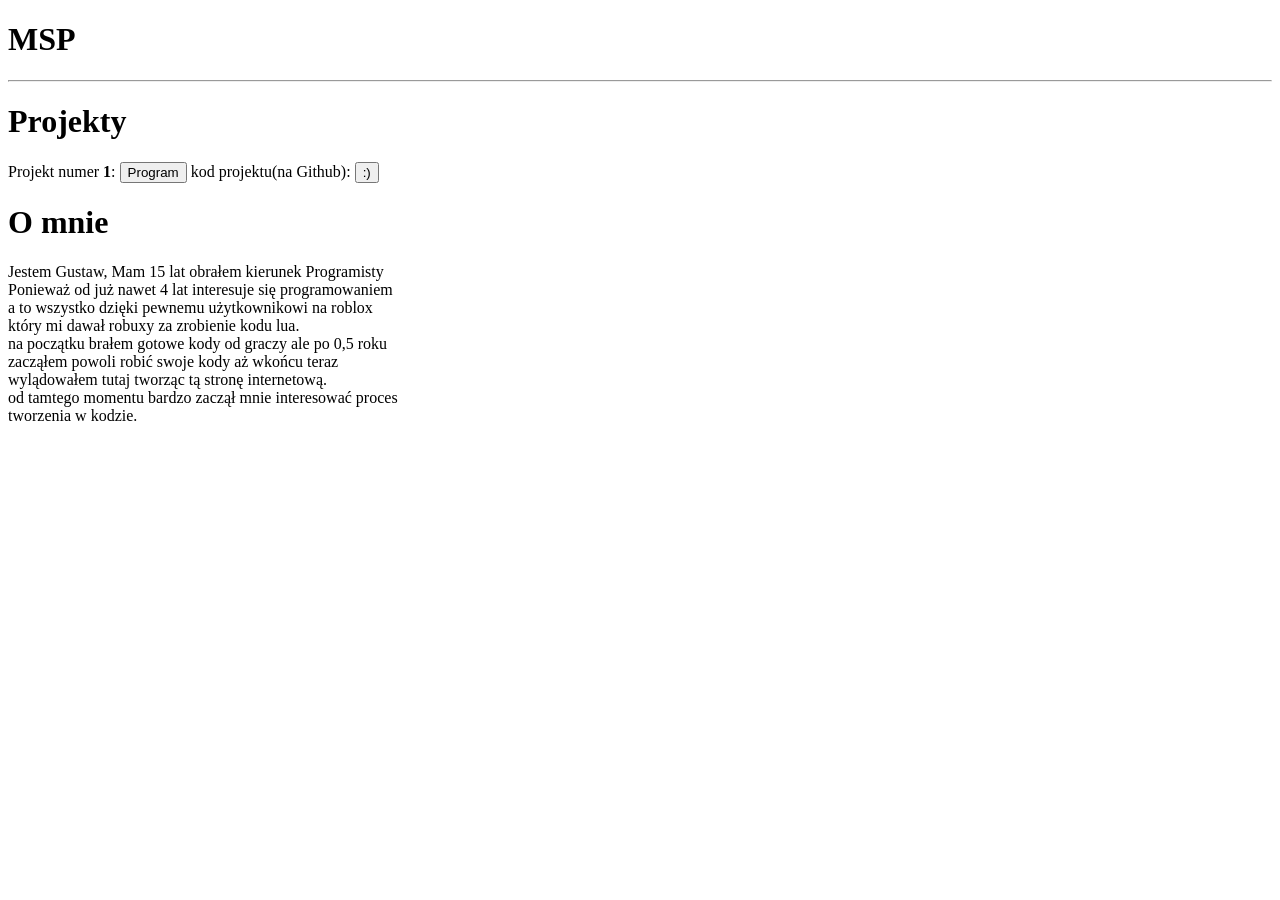
==== index.html @ cebc8efd "Update index.html" ====
<!DOCTYPE html>
<html lang="en">
<head>
    <meta charset="UTF-8">
    <meta name="viewport" content="width=device-width, initial-scale=1.0">
    <title>MSP</title>
</head>
<body>
    <h1>MSP</h1>
    <hr></hr>
    <h1>Projekty</h1>
    Projekt numer <b>1</b>: <label><a href="stronka z button"><input type="button" value="Program"></a></label> kod projektu(na Github): <label><a link href="https://github.com/UkrytyZiutek/MSP/tree/main/stronka%20z%20button"><input type="button" value=":)"></a></label>

    <h1>O mnie</h1>
    Jestem Gustaw, Mam 15 lat obrałem kierunek Programisty
    <br> Ponieważ od już nawet 4 lat interesuje się programowaniem </br>
    a to wszystko dzięki pewnemu użytkownikowi na roblox 
    <br> który mi dawał robuxy za zrobienie kodu lua. </br>
    na początku brałem gotowe kody od graczy ale po 0,5 roku
    <br> zacząłem powoli robić swoje kody aż wkońcu teraz </br>
    wylądowałem tutaj tworząc tą stronę internetową.
    <br> od tamtego momentu bardzo zaczął mnie interesować proces </br>
    tworzenia w kodzie.
</body>
</html>
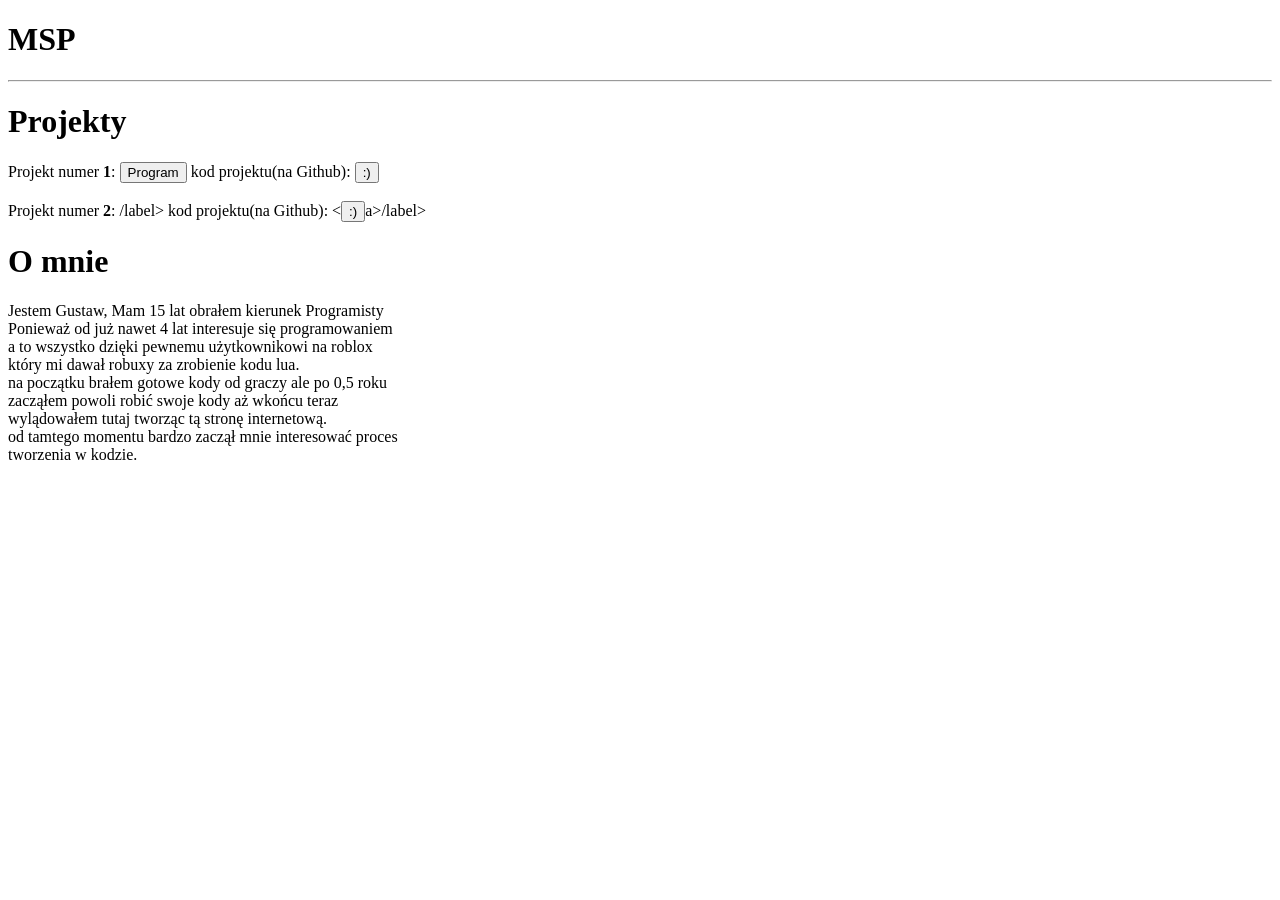
==== commit e164e8f1: "Update index.html" ====
--- a/index.html
+++ b/index.html
@@ -10,7 +10,9 @@
     <hr></hr>
     <h1>Projekty</h1>
     Projekt numer <b>1</b>: <label><a href="stronka z button"><input type="button" value="Program"></a></label> kod projektu(na Github): <label><a link href="https://github.com/UkrytyZiutek/MSP/tree/main/stronka%20z%20button"><input type="button" value=":)"></a></label>
-
+    <br></br>
+    Projekt numer <b>2</b>: <label><a href="divy"<input type="button" value="Program"></a>/label> kod projektu(na Github): <label><<a link href="https://github.com/UkrytyZiutek/MSP/tree/main/divy"><input type="button" value=":)"></a>a>/label>
+    
     <h1>O mnie</h1>
     Jestem Gustaw, Mam 15 lat obrałem kierunek Programisty
     <br> Ponieważ od już nawet 4 lat interesuje się programowaniem </br>
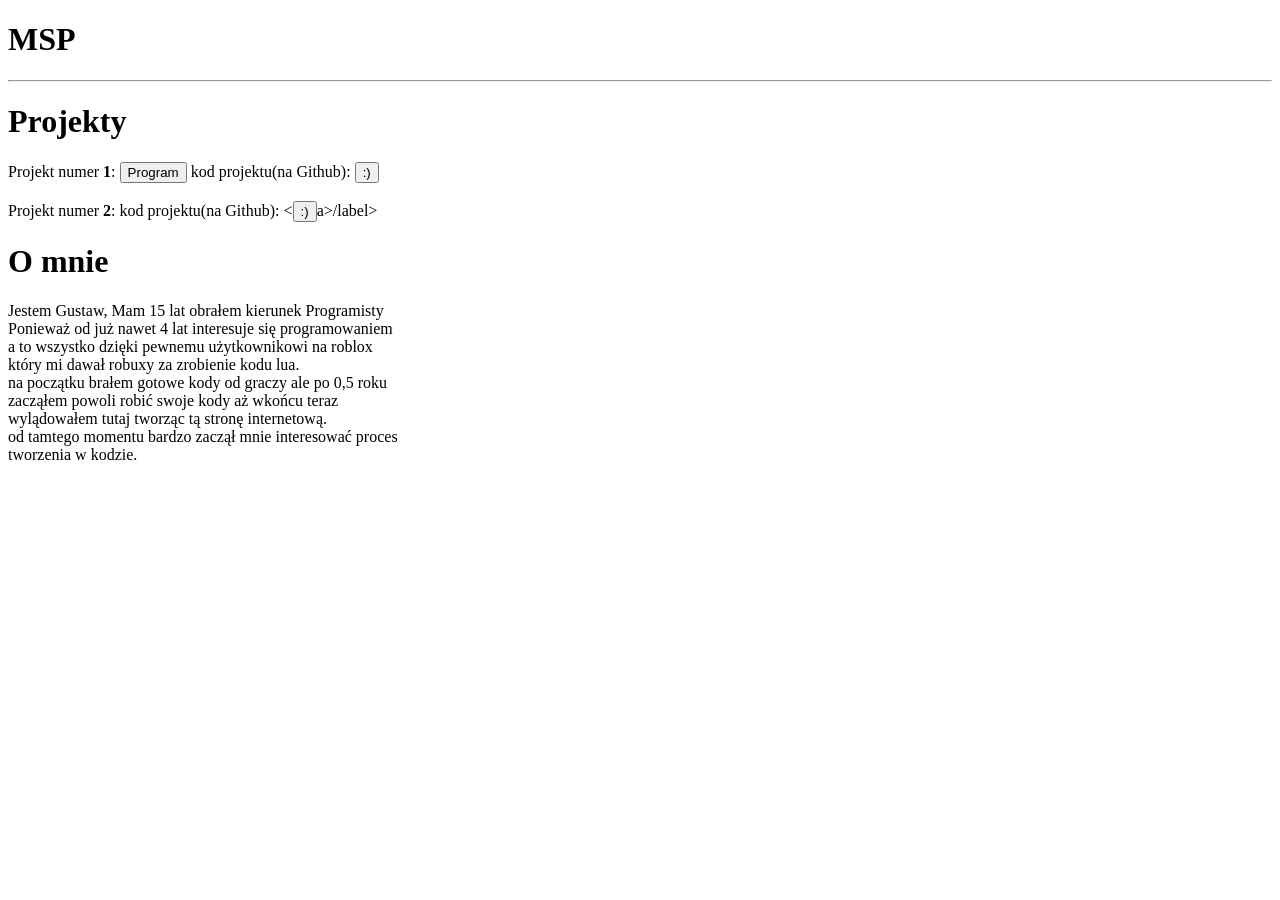
==== commit 3f0b2c4f: "Update index.html" ====
--- a/index.html
+++ b/index.html
@@ -11,7 +11,7 @@
     <h1>Projekty</h1>
     Projekt numer <b>1</b>: <label><a href="stronka z button"><input type="button" value="Program"></a></label> kod projektu(na Github): <label><a link href="https://github.com/UkrytyZiutek/MSP/tree/main/stronka%20z%20button"><input type="button" value=":)"></a></label>
     <br></br>
-    Projekt numer <b>2</b>: <label><a href="divy"<input type="button" value="Program"></a>/label> kod projektu(na Github): <label><<a link href="https://github.com/UkrytyZiutek/MSP/tree/main/divy"><input type="button" value=":)"></a>a>/label>
+    Projekt numer <b>2</b>: <label><a href="divy"<input type="button" value="Program"></a></label> kod projektu(na Github): <label><<a link href="https://github.com/UkrytyZiutek/MSP/tree/main/divy"><input type="button" value=":)"></a>a>/label>
     
     <h1>O mnie</h1>
     Jestem Gustaw, Mam 15 lat obrałem kierunek Programisty
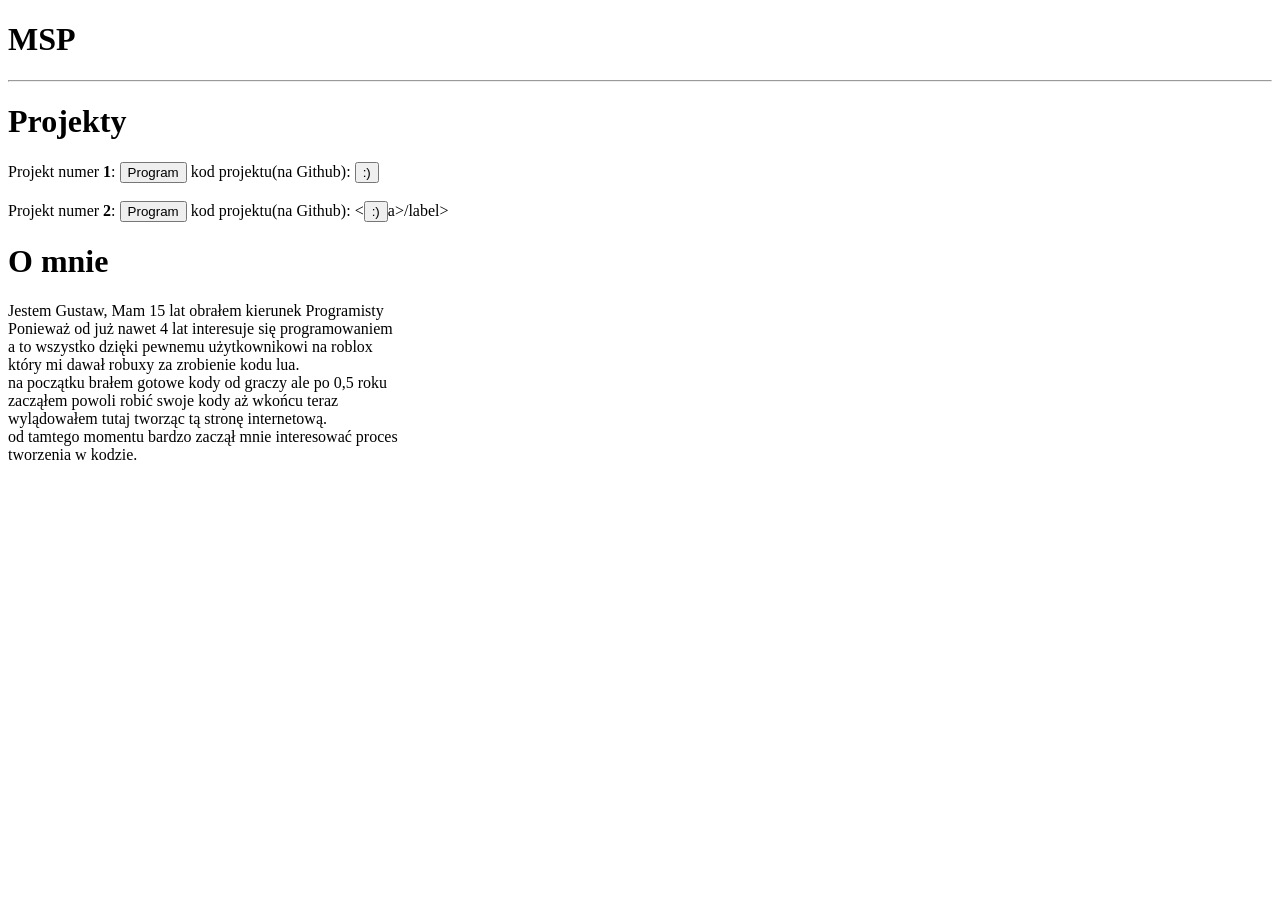
==== commit c58f167d: "Update index.html" ====
--- a/index.html
+++ b/index.html
@@ -11,7 +11,7 @@
     <h1>Projekty</h1>
     Projekt numer <b>1</b>: <label><a href="stronka z button"><input type="button" value="Program"></a></label> kod projektu(na Github): <label><a link href="https://github.com/UkrytyZiutek/MSP/tree/main/stronka%20z%20button"><input type="button" value=":)"></a></label>
     <br></br>
-    Projekt numer <b>2</b>: <label><a href="divy"<input type="button" value="Program"></a></label> kod projektu(na Github): <label><<a link href="https://github.com/UkrytyZiutek/MSP/tree/main/divy"><input type="button" value=":)"></a>a>/label>
+    Projekt numer <b>2</b>: <label><a href="divy"><input type="button" value="Program"></a></label> kod projektu(na Github): <label><<a link href="https://github.com/UkrytyZiutek/MSP/tree/main/divy"><input type="button" value=":)"></a>a>/label>
     
     <h1>O mnie</h1>
     Jestem Gustaw, Mam 15 lat obrałem kierunek Programisty
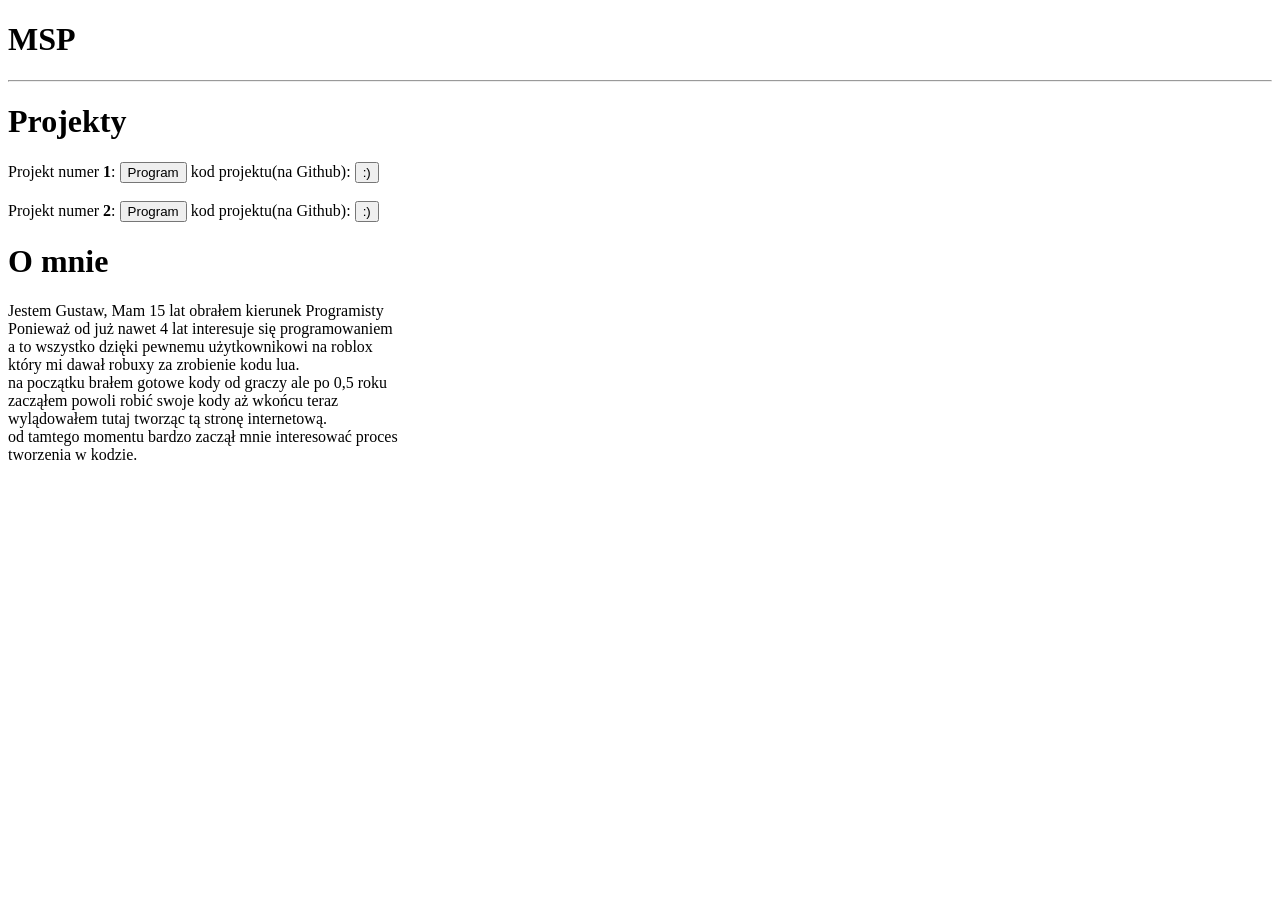
==== commit 78a64fe9: "Update index.html" ====
--- a/index.html
+++ b/index.html
@@ -11,7 +11,7 @@
     <h1>Projekty</h1>
     Projekt numer <b>1</b>: <label><a href="stronka z button"><input type="button" value="Program"></a></label> kod projektu(na Github): <label><a link href="https://github.com/UkrytyZiutek/MSP/tree/main/stronka%20z%20button"><input type="button" value=":)"></a></label>
     <br></br>
-    Projekt numer <b>2</b>: <label><a href="divy"><input type="button" value="Program"></a></label> kod projektu(na Github): <label><<a link href="https://github.com/UkrytyZiutek/MSP/tree/main/divy"><input type="button" value=":)"></a>a>/label>
+    Projekt numer <b>2</b>: <label><a href="divy"><input type="button" value="Program"></a></label> kod projektu(na Github): <label><a link href="https://github.com/UkrytyZiutek/MSP/tree/main/divy"><input type="button" value=":)"></a></label>
     
     <h1>O mnie</h1>
     Jestem Gustaw, Mam 15 lat obrałem kierunek Programisty
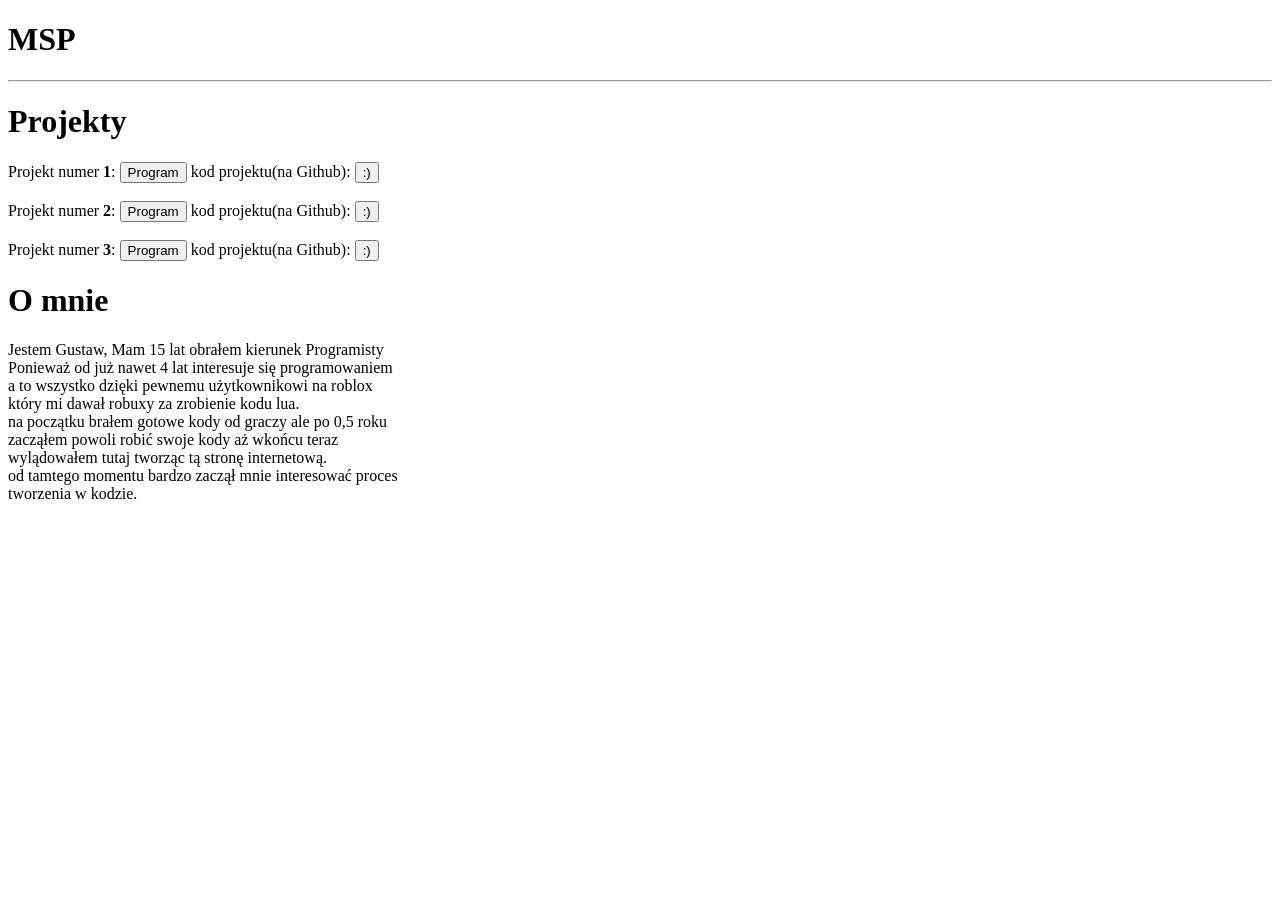
==== commit 7b842abf: "Update index.html" ====
--- a/index.html
+++ b/index.html
@@ -12,7 +12,8 @@
     Projekt numer <b>1</b>: <label><a href="stronka z button"><input type="button" value="Program"></a></label> kod projektu(na Github): <label><a link href="https://github.com/UkrytyZiutek/MSP/tree/main/stronka%20z%20button"><input type="button" value=":)"></a></label>
     <br></br>
     Projekt numer <b>2</b>: <label><a href="divy"><input type="button" value="Program"></a></label> kod projektu(na Github): <label><a link href="https://github.com/UkrytyZiutek/MSP/tree/main/divy"><input type="button" value=":)"></a></label>
-    
+    <br></br>
+    Projekt numer <b>3</b>: <label><a href="logowanie(bez php)"><input type="button" value="Program"></a></label> kod projektu(na Github): <label><a link href="https://github.com/UkrytyZiutek/MSP/tree/main/logowanie(bez php)"><input type="button" value=":)"></a></label>
     <h1>O mnie</h1>
     Jestem Gustaw, Mam 15 lat obrałem kierunek Programisty
     <br> Ponieważ od już nawet 4 lat interesuje się programowaniem </br>
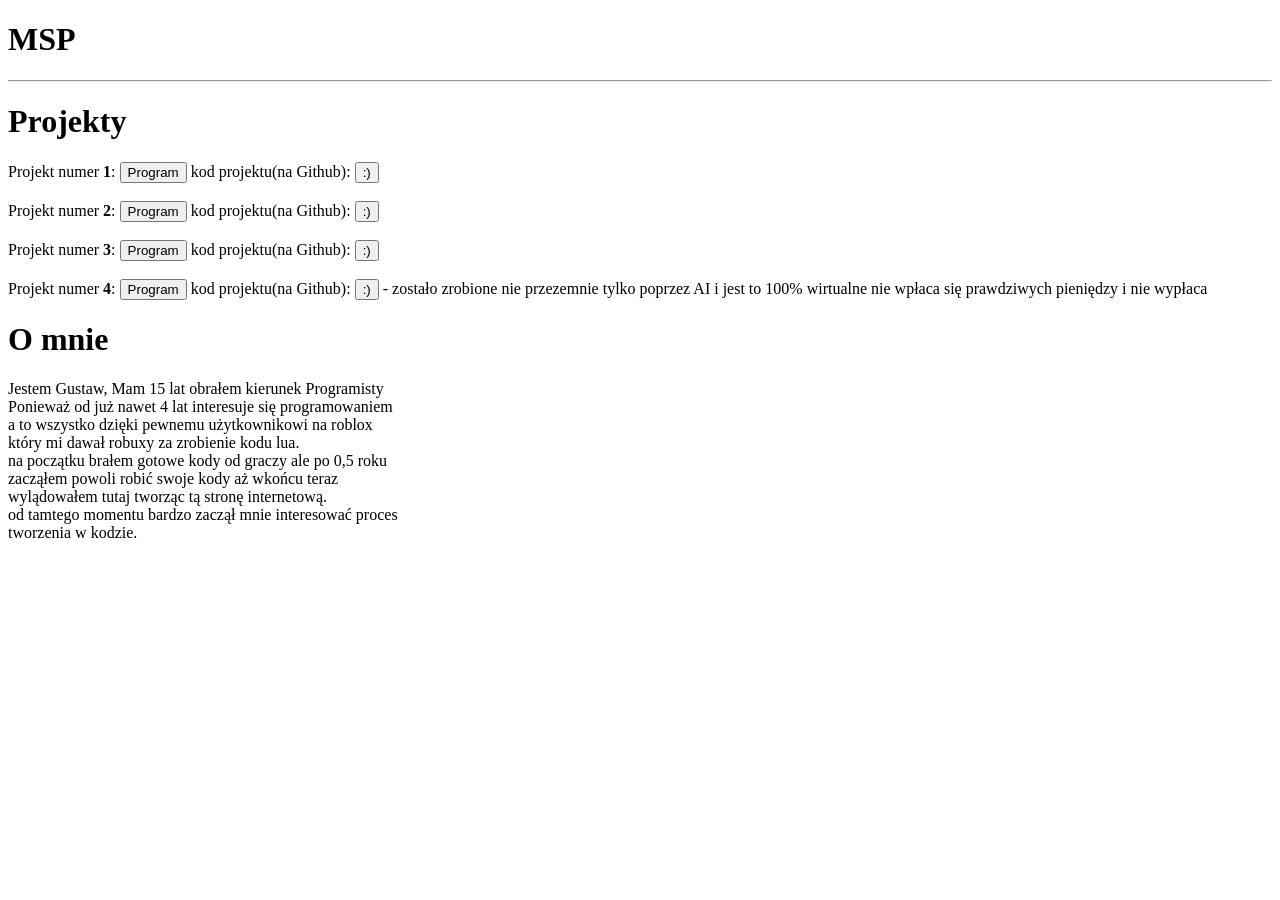
==== commit e7c5c9d3: "Update index.html" ====
--- a/index.html
+++ b/index.html
@@ -14,6 +14,8 @@
     Projekt numer <b>2</b>: <label><a href="divy"><input type="button" value="Program"></a></label> kod projektu(na Github): <label><a link href="https://github.com/UkrytyZiutek/MSP/tree/main/divy"><input type="button" value=":)"></a></label>
     <br></br>
     Projekt numer <b>3</b>: <label><a href="logowanie(bez php)"><input type="button" value="Program"></a></label> kod projektu(na Github): <label><a link href="https://github.com/UkrytyZiutek/MSP/tree/main/logowanie(bez php)"><input type="button" value=":)"></a></label>
+    <br></br>
+        Projekt numer <b>4</b>: <label><a href="Hazard"><input type="button" value="Program"></a></label> kod projektu(na Github): <label><a link href="https://github.com/UkrytyZiutek/MSP/tree/main/Hazard"><input type="button" value=":)"></a></label> - zostało zrobione nie przezemnie tylko poprzez AI i jest to 100% wirtualne nie wpłaca się prawdziwych pieniędzy i nie wypłaca
     <h1>O mnie</h1>
     Jestem Gustaw, Mam 15 lat obrałem kierunek Programisty
     <br> Ponieważ od już nawet 4 lat interesuje się programowaniem </br>
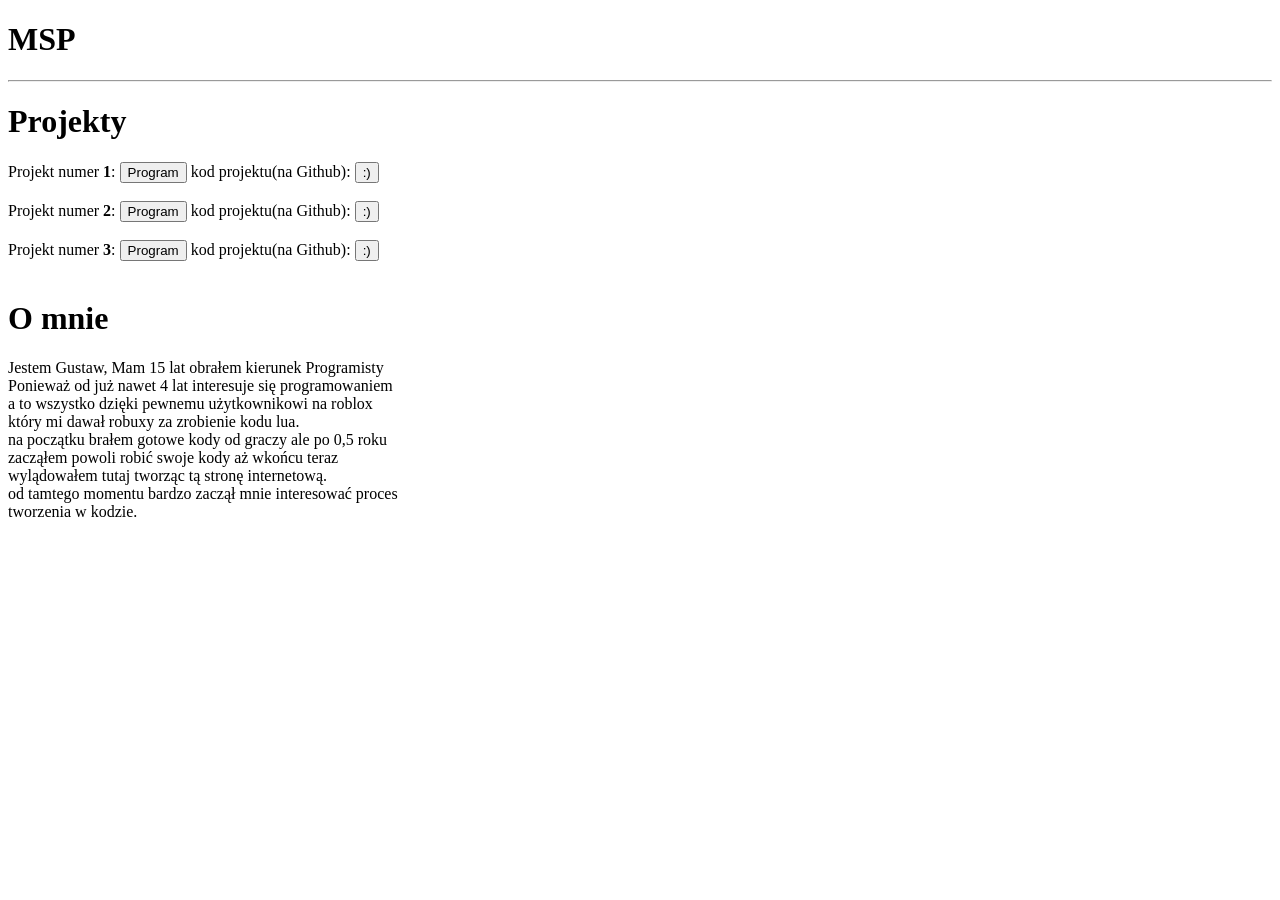
==== commit 7a9c91be: "Update index.html" ====
--- a/index.html
+++ b/index.html
@@ -15,7 +15,7 @@
     <br></br>
     Projekt numer <b>3</b>: <label><a href="logowanie(bez php)"><input type="button" value="Program"></a></label> kod projektu(na Github): <label><a link href="https://github.com/UkrytyZiutek/MSP/tree/main/logowanie(bez php)"><input type="button" value=":)"></a></label>
     <br></br>
-        Projekt numer <b>4</b>: <label><a href="Hazard"><input type="button" value="Program"></a></label> kod projektu(na Github): <label><a link href="https://github.com/UkrytyZiutek/MSP/tree/main/Hazard"><input type="button" value=":)"></a></label> - zostało zrobione nie przezemnie tylko poprzez AI i jest to 100% wirtualne nie wpłaca się prawdziwych pieniędzy i nie wypłaca
+      
     <h1>O mnie</h1>
     Jestem Gustaw, Mam 15 lat obrałem kierunek Programisty
     <br> Ponieważ od już nawet 4 lat interesuje się programowaniem </br>
